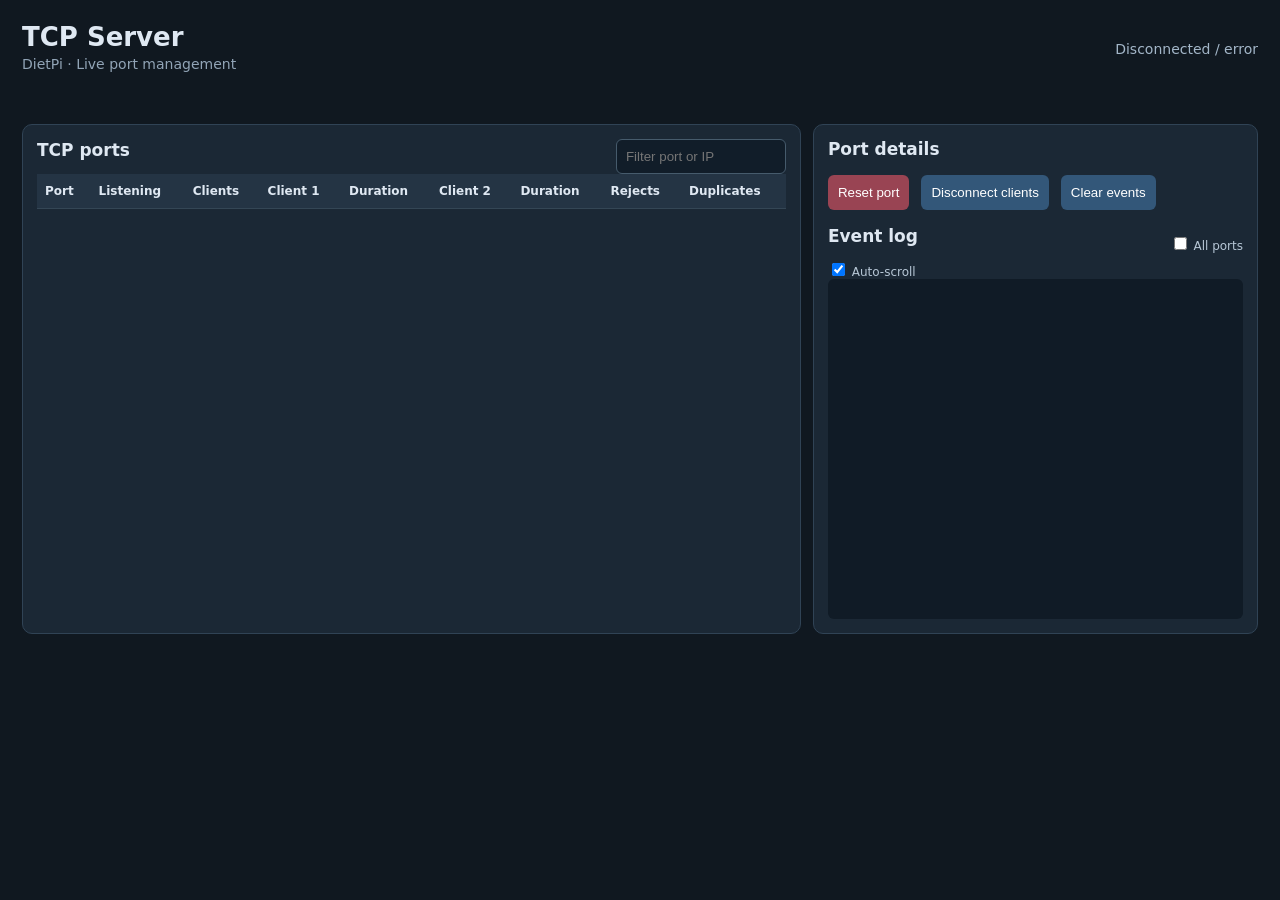
==== templates/dashboard.html @ bb1ef083 "Create dashboard.html" ====
<!doctype html><html lang="en"><head><meta charset="utf-8"><meta name="viewport" content="width=device-width,initial-scale=1"><meta name="control-token" content="{{ control_token }}"><title>TCP Server Dashboard</title><link rel="stylesheet" href="/static/dashboard.css"></head><body><main><header><div><h1>TCP Server</h1><p>DietPi · Live port management</p></div><span id="connection">Connecting…</span></header><section id="summary" class="stats"></section><section class="stats" id="system"></section><div class="layout"><section class="panel"><div class="heading"><h2>TCP ports</h2><input id="search" type="search" placeholder="Filter port or IP"></div><div class="table-wrap"><table><thead><tr><th>Port</th><th>Listening</th><th>Clients</th><th>Client 1</th><th>Duration</th><th>Client 2</th><th>Duration</th><th>Rejects</th><th>Duplicates</th></tr></thead><tbody id="ports"></tbody></table></div></section><section class="panel"><h2 id="detail-title">Port details</h2><div id="detail"></div><div class="actions"><button id="reset" class="danger">Reset port</button><button id="disconnect">Disconnect clients</button><button id="clear">Clear events</button></div><div class="heading"><h2>Event log</h2><label><input type="checkbox" id="all-ports"> All ports</label></div><label><input type="checkbox" id="autoscroll" checked> Auto-scroll</label><div id="logs" class="logs" aria-live="off"></div></section></div></main><script src="/static/dashboard.js" defer></script></body></html>
---- static/dashboard.css ----
:root{font-family:system-ui,-apple-system,sans-serif;color:#dfe8f2;background:#101820;font-size:14px}*{box-sizing:border-box}body{margin:0}main{max-width:1800px;margin:auto;padding:22px}header,.heading,.actions{display:flex;align-items:center;justify-content:space-between;gap:12px}header{margin-bottom:18px}h1{font-size:26px;margin:0}h2{font-size:17px;margin:0 0 14px}p{color:#91a4b6;margin:4px 0}#connection{color:#a3b6c8}.stats{display:grid;grid-template-columns:repeat(6,minmax(0,1fr));gap:10px;margin:12px 0}.stat,.panel{background:#1b2835;border:1px solid #304355;border-radius:10px;padding:14px}.stat span{display:block;color:#9eb0c1;font-size:12px}.stat strong{font-size:22px;display:block;margin-top:5px}.layout{display:grid;grid-template-columns:minmax(0,1.75fr) minmax(340px,1fr);gap:12px;margin-top:18px}.table-wrap{overflow:auto;max-height:70vh}table{width:100%;border-collapse:collapse;white-space:nowrap;font-size:12px}th,td{padding:10px 8px;text-align:left;border-bottom:1px solid #344655}th{position:sticky;top:0;background:#243444}tr{cursor:pointer}tr:hover{filter:brightness(1.3)}tr.selected{outline:2px solid #7da9dd;outline-offset:-2px}.empty{background:#26313c}.one{background:#594a27}.two{background:#254a3b}.warning{background:#62343c}input[type=search]{background:#111d29;border:1px solid #465b6c;border-radius:6px;color:white;padding:9px;max-width:170px}.client{border:1px solid #3c4e60;border-radius:8px;padding:12px;margin:10px 0;overflow-wrap:anywhere}.client div{margin:4px 0}.muted{color:#a1b3c5}.actions{flex-wrap:wrap;justify-content:flex-start;margin:16px 0}button{background:#335779;color:#fff;border:0;border-radius:6px;padding:10px;cursor:pointer}button:hover{filter:brightness(1.2)}button.danger{background:#994453}.logs{height:340px;overflow:auto;background:#101b26;border-radius:6px;padding:10px;font:12px/1.6 ui-monospace,monospace;white-space:pre-wrap;overflow-wrap:anywhere}.log-warning{color:#ffd07d}.log-error{color:#ff9090}.log-line{border-bottom:1px solid #243342;padding:2px 0}label{color:#b7c7d6;font-size:12px}@media(max-width:1000px){.layout{grid-template-columns:1fr}.stats{grid-template-columns:repeat(3,1fr)}}@media(max-width:480px){main{padding:10px}.stats{grid-template-columns:repeat(2,1fr)}.panel{padding:10px}header h1{font-size:21px}}
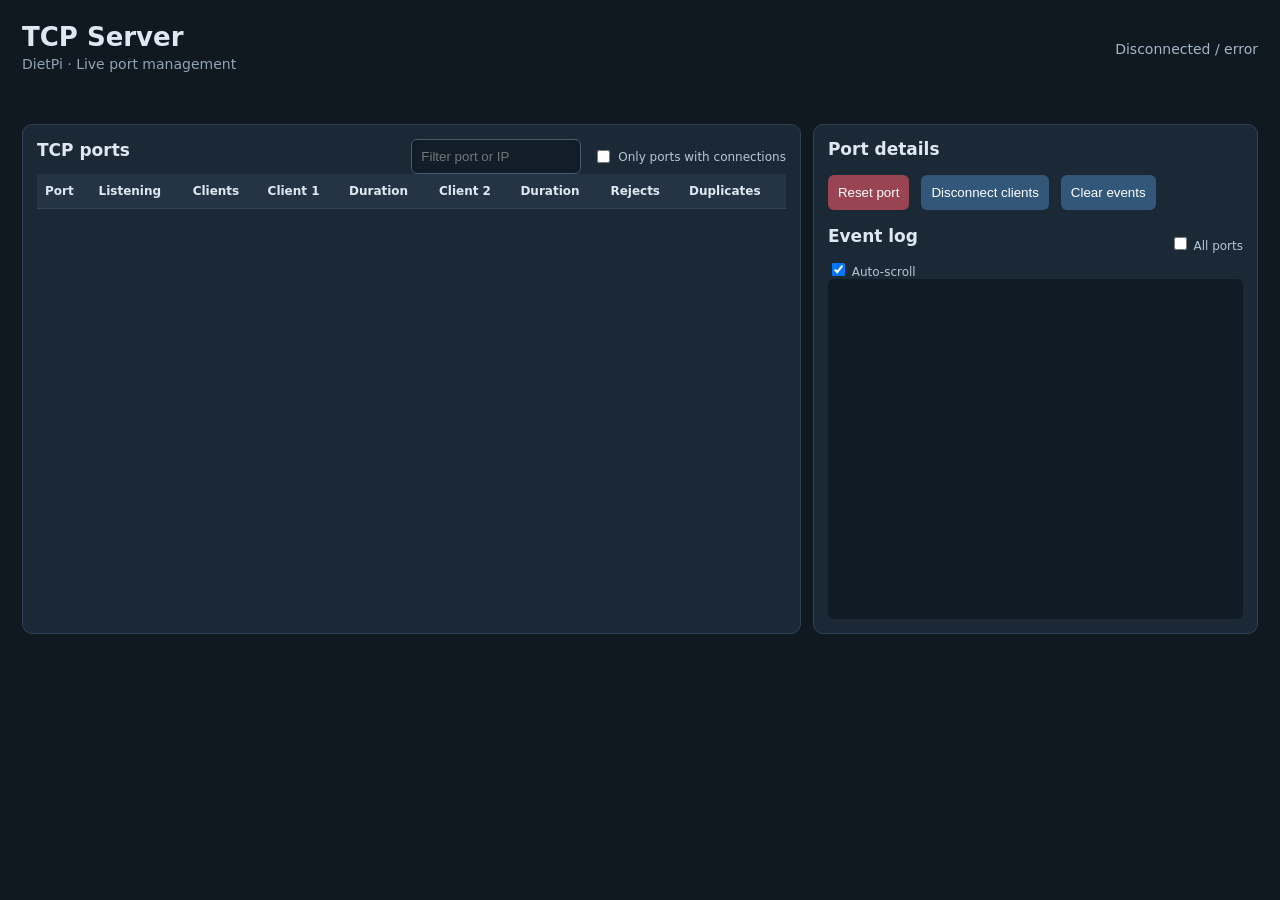
==== commit 903269a8: "Add connected ports filter to web dashboard" ====
--- a/templates/dashboard.html
+++ b/templates/dashboard.html
@@ -1 +1 @@
-<!doctype html><html lang="en"><head><meta charset="utf-8"><meta name="viewport" content="width=device-width,initial-scale=1"><meta name="control-token" content="{{ control_token }}"><title>TCP Server Dashboard</title><link rel="stylesheet" href="/static/dashboard.css"></head><body><main><header><div><h1>TCP Server</h1><p>DietPi · Live port management</p></div><span id="connection">Connecting…</span></header><section id="summary" class="stats"></section><section class="stats" id="system"></section><div class="layout"><section class="panel"><div class="heading"><h2>TCP ports</h2><input id="search" type="search" placeholder="Filter port or IP"></div><div class="table-wrap"><table><thead><tr><th>Port</th><th>Listening</th><th>Clients</th><th>Client 1</th><th>Duration</th><th>Client 2</th><th>Duration</th><th>Rejects</th><th>Duplicates</th></tr></thead><tbody id="ports"></tbody></table></div></section><section class="panel"><h2 id="detail-title">Port details</h2><div id="detail"></div><div class="actions"><button id="reset" class="danger">Reset port</button><button id="disconnect">Disconnect clients</button><button id="clear">Clear events</button></div><div class="heading"><h2>Event log</h2><label><input type="checkbox" id="all-ports"> All ports</label></div><label><input type="checkbox" id="autoscroll" checked> Auto-scroll</label><div id="logs" class="logs" aria-live="off"></div></section></div></main><script src="/static/dashboard.js" defer></script></body></html>
+<!doctype html><html lang="en"><head><meta charset="utf-8"><meta name="viewport" content="width=device-width,initial-scale=1"><meta name="control-token" content="{{ control_token }}"><title>TCP Server Dashboard</title><link rel="stylesheet" href="/static/dashboard.css"></head><body><main><header><div><h1>TCP Server</h1><p>DietPi · Live port management</p></div><span id="connection">Connecting…</span></header><section id="summary" class="stats"></section><section class="stats" id="system"></section><div class="layout"><section class="panel"><div class="heading"><h2>TCP ports</h2><div class="port-filters"><input id="search" type="search" placeholder="Filter port or IP" aria-label="Filter port or IP"><label><input id="connected-only" type="checkbox"> Only ports with connections</label></div></div><div class="table-wrap"><table><thead><tr><th>Port</th><th>Listening</th><th>Clients</th><th>Client 1</th><th>Duration</th><th>Client 2</th><th>Duration</th><th>Rejects</th><th>Duplicates</th></tr></thead><tbody id="ports"></tbody></table></div></section><section class="panel"><h2 id="detail-title">Port details</h2><div id="detail"></div><div class="actions"><button id="reset" class="danger">Reset port</button><button id="disconnect">Disconnect clients</button><button id="clear">Clear events</button></div><div class="heading"><h2>Event log</h2><label><input type="checkbox" id="all-ports"> All ports</label></div><label><input type="checkbox" id="autoscroll" checked> Auto-scroll</label><div id="logs" class="logs" aria-live="off"></div></section></div></main><script src="/static/dashboard.js" defer></script></body></html>
--- a/static/dashboard.css
+++ b/static/dashboard.css
@@ -1 +1,3 @@
 :root{font-family:system-ui,-apple-system,sans-serif;color:#dfe8f2;background:#101820;font-size:14px}*{box-sizing:border-box}body{margin:0}main{max-width:1800px;margin:auto;padding:22px}header,.heading,.actions{display:flex;align-items:center;justify-content:space-between;gap:12px}header{margin-bottom:18px}h1{font-size:26px;margin:0}h2{font-size:17px;margin:0 0 14px}p{color:#91a4b6;margin:4px 0}#connection{color:#a3b6c8}.stats{display:grid;grid-template-columns:repeat(6,minmax(0,1fr));gap:10px;margin:12px 0}.stat,.panel{background:#1b2835;border:1px solid #304355;border-radius:10px;padding:14px}.stat span{display:block;color:#9eb0c1;font-size:12px}.stat strong{font-size:22px;display:block;margin-top:5px}.layout{display:grid;grid-template-columns:minmax(0,1.75fr) minmax(340px,1fr);gap:12px;margin-top:18px}.table-wrap{overflow:auto;max-height:70vh}table{width:100%;border-collapse:collapse;white-space:nowrap;font-size:12px}th,td{padding:10px 8px;text-align:left;border-bottom:1px solid #344655}th{position:sticky;top:0;background:#243444}tr{cursor:pointer}tr:hover{filter:brightness(1.3)}tr.selected{outline:2px solid #7da9dd;outline-offset:-2px}.empty{background:#26313c}.one{background:#594a27}.two{background:#254a3b}.warning{background:#62343c}input[type=search]{background:#111d29;border:1px solid #465b6c;border-radius:6px;color:white;padding:9px;max-width:170px}.client{border:1px solid #3c4e60;border-radius:8px;padding:12px;margin:10px 0;overflow-wrap:anywhere}.client div{margin:4px 0}.muted{color:#a1b3c5}.actions{flex-wrap:wrap;justify-content:flex-start;margin:16px 0}button{background:#335779;color:#fff;border:0;border-radius:6px;padding:10px;cursor:pointer}button:hover{filter:brightness(1.2)}button.danger{background:#994453}.logs{height:340px;overflow:auto;background:#101b26;border-radius:6px;padding:10px;font:12px/1.6 ui-monospace,monospace;white-space:pre-wrap;overflow-wrap:anywhere}.log-warning{color:#ffd07d}.log-error{color:#ff9090}.log-line{border-bottom:1px solid #243342;padding:2px 0}label{color:#b7c7d6;font-size:12px}@media(max-width:1000px){.layout{grid-template-columns:1fr}.stats{grid-template-columns:repeat(3,1fr)}}@media(max-width:480px){main{padding:10px}.stats{grid-template-columns:repeat(2,1fr)}.panel{padding:10px}header h1{font-size:21px}}
+
+.heading{flex-wrap:wrap}.port-filters{display:flex;align-items:center;justify-content:flex-end;flex-wrap:wrap;gap:12px}.port-filters label{display:flex;align-items:center;gap:5px}.no-ports{text-align:center;color:#a1b3c5;white-space:normal;cursor:default}@media(max-width:480px){.port-filters{width:100%;justify-content:flex-start}}
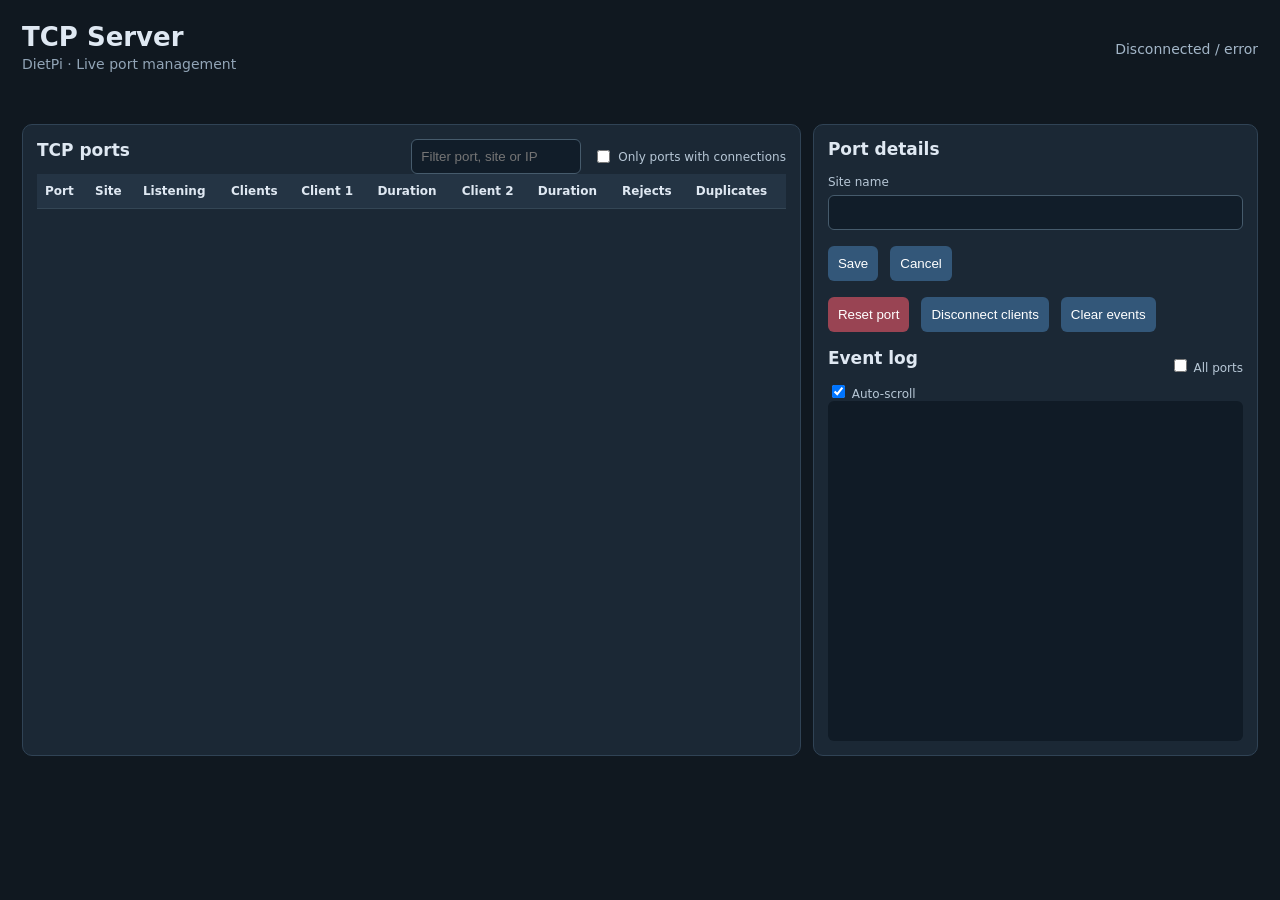
==== commit 3614ff4f: "Add persistent site labels and dashboard editor" ====
--- a/templates/dashboard.html
+++ b/templates/dashboard.html
@@ -1 +1 @@
-<!doctype html><html lang="en"><head><meta charset="utf-8"><meta name="viewport" content="width=device-width,initial-scale=1"><meta name="control-token" content="{{ control_token }}"><title>TCP Server Dashboard</title><link rel="stylesheet" href="/static/dashboard.css"></head><body><main><header><div><h1>TCP Server</h1><p>DietPi · Live port management</p></div><span id="connection">Connecting…</span></header><section id="summary" class="stats"></section><section class="stats" id="system"></section><div class="layout"><section class="panel"><div class="heading"><h2>TCP ports</h2><div class="port-filters"><input id="search" type="search" placeholder="Filter port or IP" aria-label="Filter port or IP"><label><input id="connected-only" type="checkbox"> Only ports with connections</label></div></div><div class="table-wrap"><table><thead><tr><th>Port</th><th>Listening</th><th>Clients</th><th>Client 1</th><th>Duration</th><th>Client 2</th><th>Duration</th><th>Rejects</th><th>Duplicates</th></tr></thead><tbody id="ports"></tbody></table></div></section><section class="panel"><h2 id="detail-title">Port details</h2><div id="detail"></div><div class="actions"><button id="reset" class="danger">Reset port</button><button id="disconnect">Disconnect clients</button><button id="clear">Clear events</button></div><div class="heading"><h2>Event log</h2><label><input type="checkbox" id="all-ports"> All ports</label></div><label><input type="checkbox" id="autoscroll" checked> Auto-scroll</label><div id="logs" class="logs" aria-live="off"></div></section></div></main><script src="/static/dashboard.js" defer></script></body></html>
+<!doctype html><html lang="en"><head><meta charset="utf-8"><meta name="viewport" content="width=device-width,initial-scale=1"><meta name="control-token" content="{{ control_token }}"><title>TCP Server Dashboard</title><link rel="stylesheet" href="/static/dashboard.css"></head><body><main><header><div><h1>TCP Server</h1><p>DietPi · Live port management</p></div><span id="connection">Connecting…</span></header><section id="summary" class="stats"></section><section class="stats" id="system"></section><div class="layout"><section class="panel"><div class="heading"><h2>TCP ports</h2><div class="port-filters"><input id="search" type="search" placeholder="Filter port, site or IP" aria-label="Filter port, site or IP"><label><input id="connected-only" type="checkbox"> Only ports with connections</label></div></div><div class="table-wrap"><table><thead><tr><th>Port</th><th>Site</th><th>Listening</th><th>Clients</th><th>Client 1</th><th>Duration</th><th>Client 2</th><th>Duration</th><th>Rejects</th><th>Duplicates</th></tr></thead><tbody id="ports"></tbody></table></div></section><section class="panel"><h2 id="detail-title">Port details</h2><div id="detail"></div><form id="site-form"><label for="site-name">Site name</label><input id="site-name" type="text" maxlength="100" autocomplete="off"><div class="actions"><button id="site-save" type="submit">Save</button><button id="site-cancel" type="button">Cancel</button></div><p id="site-message" role="status" aria-live="polite"></p></form><div class="actions"><button id="reset" class="danger">Reset port</button><button id="disconnect">Disconnect clients</button><button id="clear">Clear events</button></div><div class="heading"><h2>Event log</h2><label><input type="checkbox" id="all-ports"> All ports</label></div><label><input type="checkbox" id="autoscroll" checked> Auto-scroll</label><div id="logs" class="logs" aria-live="off"></div></section></div></main><script src="/static/dashboard.js" defer></script></body></html>
--- a/static/dashboard.css
+++ b/static/dashboard.css
@@ -1,3 +1,5 @@
 :root{font-family:system-ui,-apple-system,sans-serif;color:#dfe8f2;background:#101820;font-size:14px}*{box-sizing:border-box}body{margin:0}main{max-width:1800px;margin:auto;padding:22px}header,.heading,.actions{display:flex;align-items:center;justify-content:space-between;gap:12px}header{margin-bottom:18px}h1{font-size:26px;margin:0}h2{font-size:17px;margin:0 0 14px}p{color:#91a4b6;margin:4px 0}#connection{color:#a3b6c8}.stats{display:grid;grid-template-columns:repeat(6,minmax(0,1fr));gap:10px;margin:12px 0}.stat,.panel{background:#1b2835;border:1px solid #304355;border-radius:10px;padding:14px}.stat span{display:block;color:#9eb0c1;font-size:12px}.stat strong{font-size:22px;display:block;margin-top:5px}.layout{display:grid;grid-template-columns:minmax(0,1.75fr) minmax(340px,1fr);gap:12px;margin-top:18px}.table-wrap{overflow:auto;max-height:70vh}table{width:100%;border-collapse:collapse;white-space:nowrap;font-size:12px}th,td{padding:10px 8px;text-align:left;border-bottom:1px solid #344655}th{position:sticky;top:0;background:#243444}tr{cursor:pointer}tr:hover{filter:brightness(1.3)}tr.selected{outline:2px solid #7da9dd;outline-offset:-2px}.empty{background:#26313c}.one{background:#594a27}.two{background:#254a3b}.warning{background:#62343c}input[type=search]{background:#111d29;border:1px solid #465b6c;border-radius:6px;color:white;padding:9px;max-width:170px}.client{border:1px solid #3c4e60;border-radius:8px;padding:12px;margin:10px 0;overflow-wrap:anywhere}.client div{margin:4px 0}.muted{color:#a1b3c5}.actions{flex-wrap:wrap;justify-content:flex-start;margin:16px 0}button{background:#335779;color:#fff;border:0;border-radius:6px;padding:10px;cursor:pointer}button:hover{filter:brightness(1.2)}button.danger{background:#994453}.logs{height:340px;overflow:auto;background:#101b26;border-radius:6px;padding:10px;font:12px/1.6 ui-monospace,monospace;white-space:pre-wrap;overflow-wrap:anywhere}.log-warning{color:#ffd07d}.log-error{color:#ff9090}.log-line{border-bottom:1px solid #243342;padding:2px 0}label{color:#b7c7d6;font-size:12px}@media(max-width:1000px){.layout{grid-template-columns:1fr}.stats{grid-template-columns:repeat(3,1fr)}}@media(max-width:480px){main{padding:10px}.stats{grid-template-columns:repeat(2,1fr)}.panel{padding:10px}header h1{font-size:21px}}
 
 .heading{flex-wrap:wrap}.port-filters{display:flex;align-items:center;justify-content:flex-end;flex-wrap:wrap;gap:12px}.port-filters label{display:flex;align-items:center;gap:5px}.no-ports{text-align:center;color:#a1b3c5;white-space:normal;cursor:default}@media(max-width:480px){.port-filters{width:100%;justify-content:flex-start}}
+
+#site-form{margin-top:14px}#site-name{display:block;width:100%;margin-top:6px;background:#111d29;border:1px solid #465b6c;border-radius:6px;color:white;padding:9px}button:disabled{opacity:.6;cursor:wait}#site-message{overflow-wrap:anywhere}
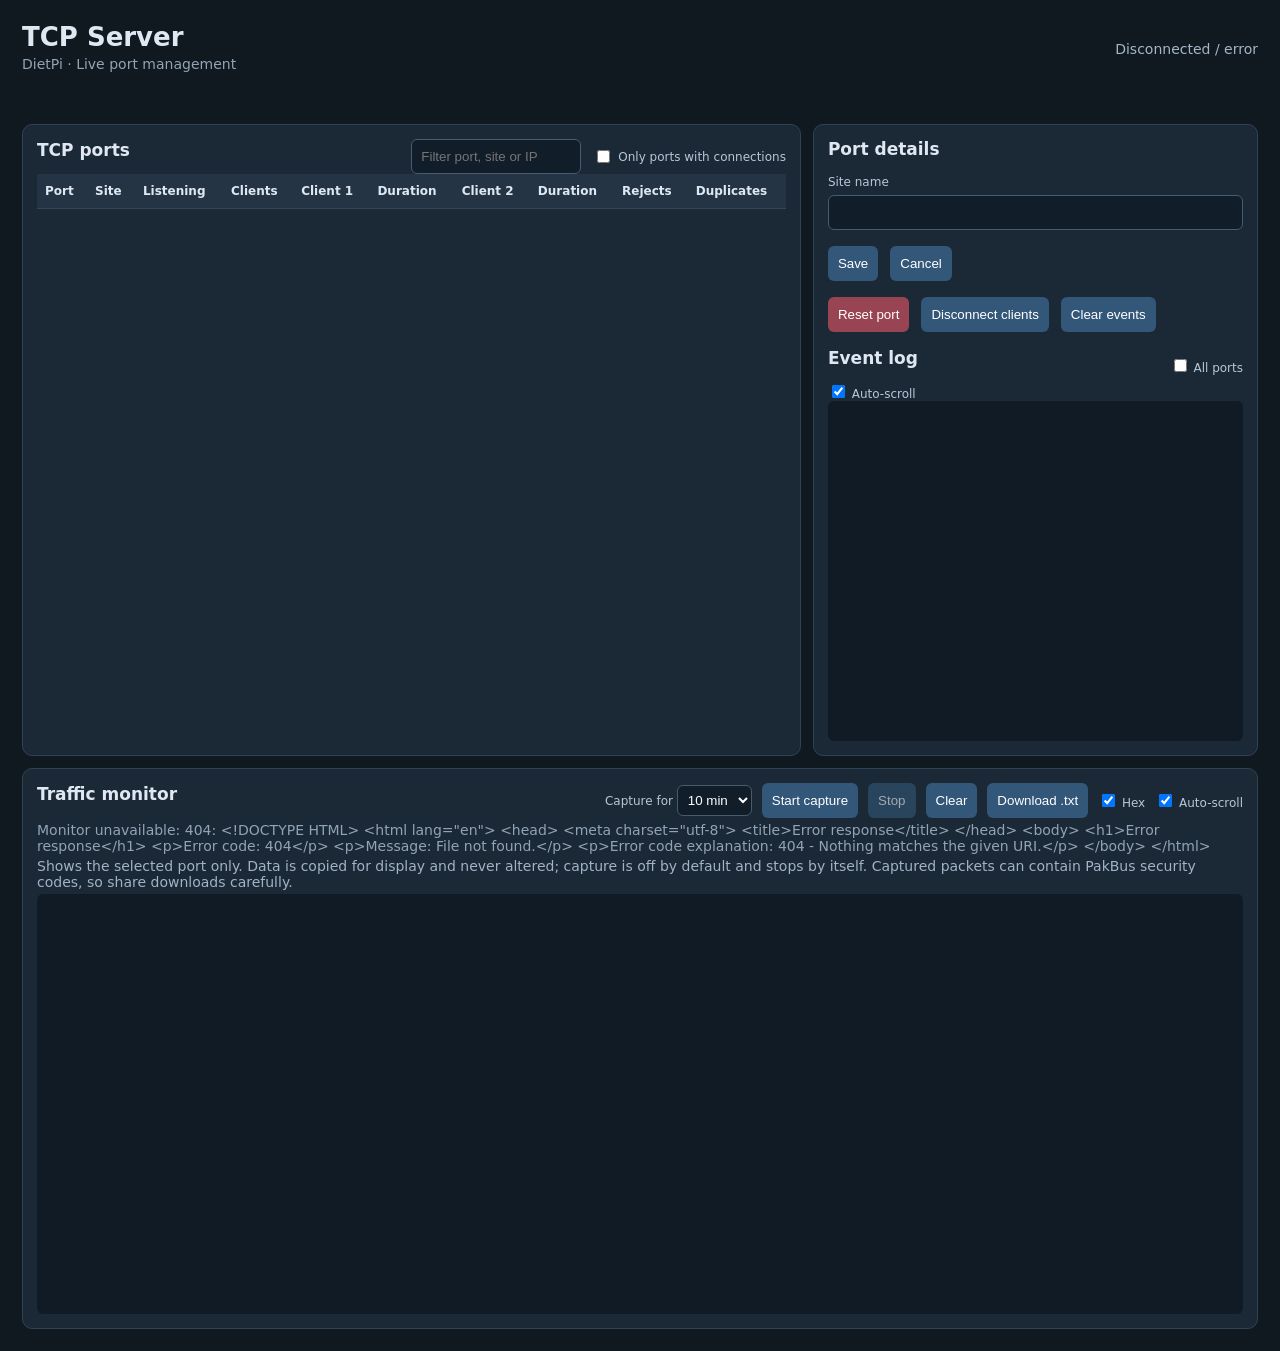
==== commit af6c02c9: "Add live traffic monitor for data ports Per-port, opt-in, read-only capture of forwarded traffic wit" ====
--- a/templates/dashboard.html
+++ b/templates/dashboard.html
@@ -1 +1 @@
-<!doctype html><html lang="en"><head><meta charset="utf-8"><meta name="viewport" content="width=device-width,initial-scale=1"><meta name="control-token" content="{{ control_token }}"><title>TCP Server Dashboard</title><link rel="stylesheet" href="/static/dashboard.css"></head><body><main><header><div><h1>TCP Server</h1><p>DietPi · Live port management</p></div><span id="connection">Connecting…</span></header><section id="summary" class="stats"></section><section class="stats" id="system"></section><div class="layout"><section class="panel"><div class="heading"><h2>TCP ports</h2><div class="port-filters"><input id="search" type="search" placeholder="Filter port, site or IP" aria-label="Filter port, site or IP"><label><input id="connected-only" type="checkbox"> Only ports with connections</label></div></div><div class="table-wrap"><table><thead><tr><th>Port</th><th>Site</th><th>Listening</th><th>Clients</th><th>Client 1</th><th>Duration</th><th>Client 2</th><th>Duration</th><th>Rejects</th><th>Duplicates</th></tr></thead><tbody id="ports"></tbody></table></div></section><section class="panel"><h2 id="detail-title">Port details</h2><div id="detail"></div><form id="site-form"><label for="site-name">Site name</label><input id="site-name" type="text" maxlength="100" autocomplete="off"><div class="actions"><button id="site-save" type="submit">Save</button><button id="site-cancel" type="button">Cancel</button></div><p id="site-message" role="status" aria-live="polite"></p></form><div class="actions"><button id="reset" class="danger">Reset port</button><button id="disconnect">Disconnect clients</button><button id="clear">Clear events</button></div><div class="heading"><h2>Event log</h2><label><input type="checkbox" id="all-ports"> All ports</label></div><label><input type="checkbox" id="autoscroll" checked> Auto-scroll</label><div id="logs" class="logs" aria-live="off"></div></section></div></main><script src="/static/dashboard.js" defer></script></body></html>
+<!doctype html><html lang="en"><head><meta charset="utf-8"><meta name="viewport" content="width=device-width,initial-scale=1"><meta name="control-token" content="{{ control_token }}"><title>TCP Server Dashboard</title><link rel="stylesheet" href="/static/dashboard.css"></head><body><main><header><div><h1>TCP Server</h1><p>DietPi · Live port management</p></div><span id="connection">Connecting…</span></header><section id="summary" class="stats"></section><section class="stats" id="system"></section><div class="layout"><section class="panel"><div class="heading"><h2>TCP ports</h2><div class="port-filters"><input id="search" type="search" placeholder="Filter port, site or IP" aria-label="Filter port, site or IP"><label><input id="connected-only" type="checkbox"> Only ports with connections</label></div></div><div class="table-wrap"><table><thead><tr><th>Port</th><th>Site</th><th>Listening</th><th>Clients</th><th>Client 1</th><th>Duration</th><th>Client 2</th><th>Duration</th><th>Rejects</th><th>Duplicates</th></tr></thead><tbody id="ports"></tbody></table></div></section><section class="panel"><h2 id="detail-title">Port details</h2><div id="detail"></div><form id="site-form"><label for="site-name">Site name</label><input id="site-name" type="text" maxlength="100" autocomplete="off"><div class="actions"><button id="site-save" type="submit">Save</button><button id="site-cancel" type="button">Cancel</button></div><p id="site-message" role="status" aria-live="polite"></p></form><div class="actions"><button id="reset" class="danger">Reset port</button><button id="disconnect">Disconnect clients</button><button id="clear">Clear events</button></div><div class="heading"><h2>Event log</h2><label><input type="checkbox" id="all-ports"> All ports</label></div><label><input type="checkbox" id="autoscroll" checked> Auto-scroll</label><div id="logs" class="logs" aria-live="off"></div></section></div><section class="panel" id="tap-panel"><div class="heading"><h2>Traffic monitor</h2><div class="tap-controls"><label>Capture for <select id="tap-minutes"><option value="5">5 min</option><option value="10" selected>10 min</option><option value="30">30 min</option><option value="60">60 min</option></select></label><button id="tap-start">Start capture</button><button id="tap-stop" disabled>Stop</button><button id="tap-clear">Clear</button><button id="tap-download">Download .txt</button><label><input type="checkbox" id="tap-hex" checked> Hex</label><label><input type="checkbox" id="tap-scroll" checked> Auto-scroll</label></div></div><p id="tap-status" role="status">Select a port, then start a capture.</p><p class="muted">Shows the selected port only. Data is copied for display and never altered; capture is off by default and stops by itself. Captured packets can contain PakBus security codes, so share downloads carefully.</p><div id="tap-out" class="tap-out" aria-live="off"></div></section></main><script src="/static/dashboard.js" defer></script><script src="/static/tap.js" defer></script></body></html>
--- a/static/dashboard.css
+++ b/static/dashboard.css
@@ -3,3 +3,5 @@
 .heading{flex-wrap:wrap}.port-filters{display:flex;align-items:center;justify-content:flex-end;flex-wrap:wrap;gap:12px}.port-filters label{display:flex;align-items:center;gap:5px}.no-ports{text-align:center;color:#a1b3c5;white-space:normal;cursor:default}@media(max-width:480px){.port-filters{width:100%;justify-content:flex-start}}
 
 #site-form{margin-top:14px}#site-name{display:block;width:100%;margin-top:6px;background:#111d29;border:1px solid #465b6c;border-radius:6px;color:white;padding:9px}button:disabled{opacity:.6;cursor:wait}#site-message{overflow-wrap:anywhere}
+
+#tap-panel{margin-top:12px}.tap-controls{display:flex;align-items:center;flex-wrap:wrap;gap:10px}.tap-controls select{background:#111d29;color:#fff;border:1px solid #465b6c;border-radius:6px;padding:6px}.tap-out{height:420px;overflow:auto;background:#101b26;border-radius:6px;padding:10px;font:12px/1.5 ui-monospace,monospace;overflow-wrap:anywhere}.tap-row{border-left:4px solid #5b7a99;padding:3px 0 3px 8px;margin:4px 0}.tap-side0{border-left-color:#5aa9e6}.tap-side1{border-left-color:#7bd88f}.tap-side2{border-left-color:#c69cff}.tap-dropped .tap-head{color:#ffd07d}.tap-head{font-weight:600}.tap-frame{color:#cfe3f5}.tap-hex{color:#9db4c8}.tap-ascii{color:#7f95a8}.tap-event{color:#8ea2b4;border-bottom:1px solid #243342;padding:2px 0}
